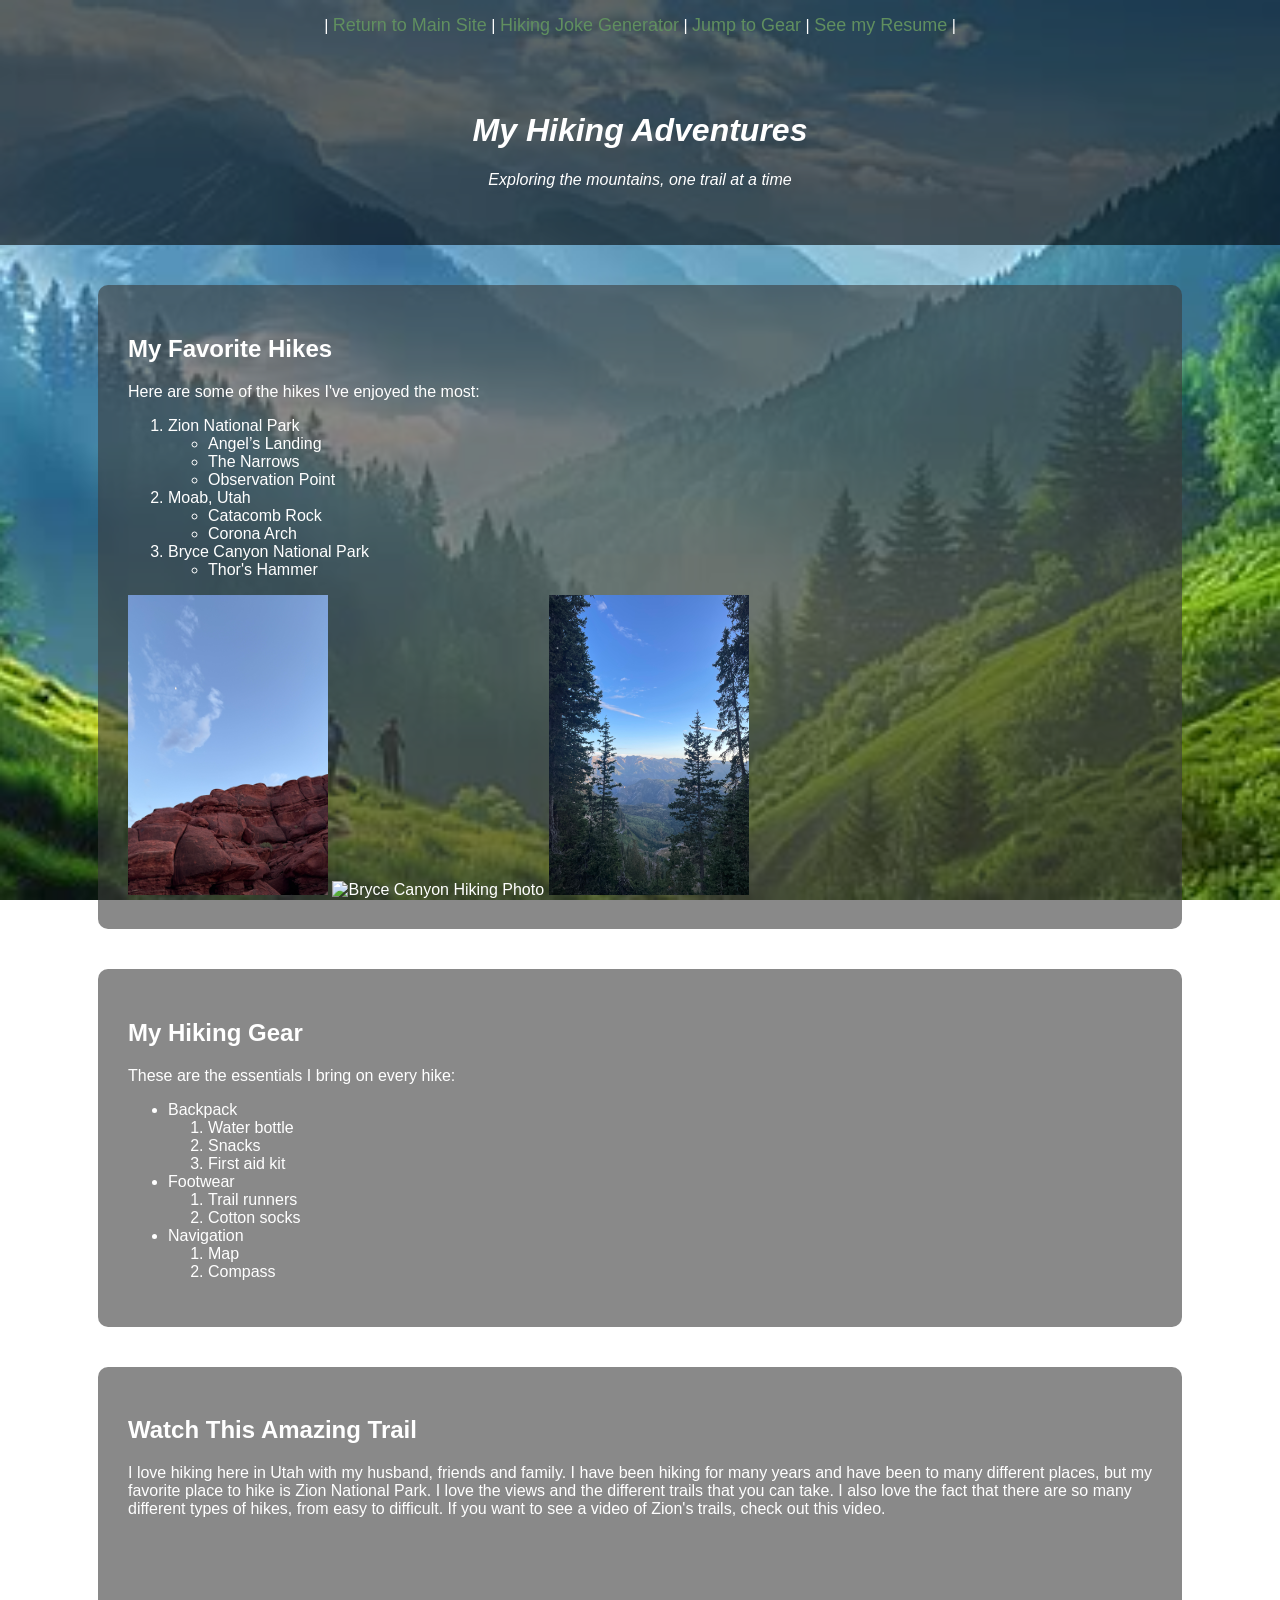
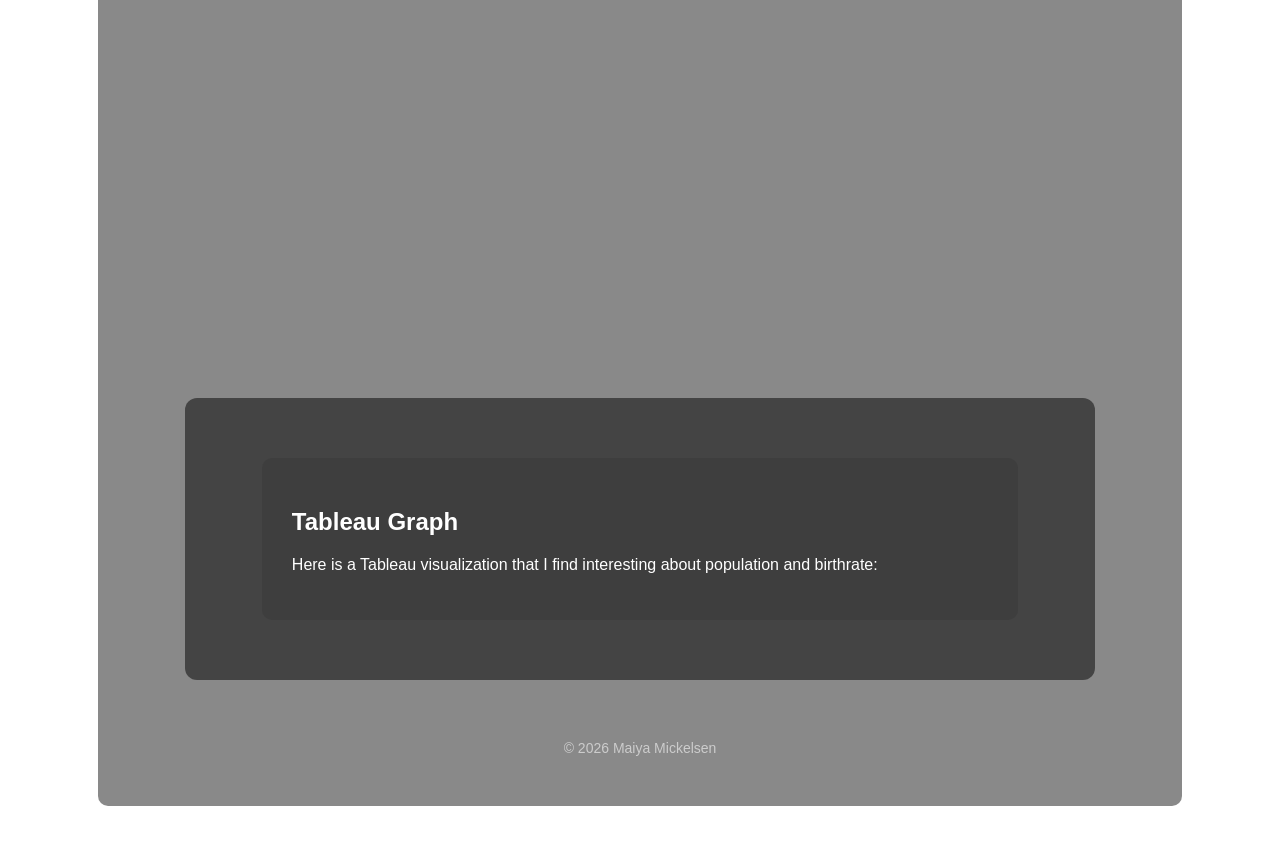
==== index.html @ 5a211d7c "Add files via upload" ====
<!DOCTYPE html>
<html lang="en">
<head>
    <meta charset="UTF-8">
    <title>My Hiking Adventures</title>
    <link rel="stylesheet" href="css/style.css">
    <link rel="app.html" href="app.html">
    <link rel="resume" href="resume.html">
</head>

<body>
    <nav>
        | <a style="text-decoration: none;" href="index.html">Return to Main Site</a> | 
        <a href="app.html">Hiking Joke Generator</a> |
        <a href="#gear">Jump to Gear</a> |
        <a href="resume.html">See my Resume</a> |
    </nav>
    <header class="header">
        <h1>My Hiking Adventures</h1>
        <p>Exploring the mountains, one trail at a time</p>
    </header>

    <section id="favorite-hikes">
        <h2>My Favorite Hikes</h2>
        <p>Here are some of the hikes I've enjoyed the most:</p>

        <!-- Ordered list with an unordered list inside -->
        <ol>
            <li>Zion National Park
                <ul>
                    <li>Angel’s Landing</li>
                    <li>The Narrows</li>
                    <li>Observation Point</li>
                </ul>
            </li>

            <li>Moab, Utah
                <ul>
                    <li>Catacomb Rock</li>
                    <li>Corona Arch</li>
                </ul>
            </li>

            <li>Bryce Canyon National Park
                <ul>
                    <li>Thor's Hammer</li>
                </ul>
            </li>
        </ol>

        <!-- Required non-Bootstrap image -->
        <img src="img/aboutme.JPG" alt="Moab Hiking Photo" style="width: 200px; height: 300px;">
        <img src="img/brycecanyon.JPG" alt="Bryce Canyon Hiking Photo" style="width: 200px; height: 300px;">
        <img src="img/timp.JPG" alt="Mount Timpanogos Hiking Photo" style="width: 200px; height: 300px;">
    </section>

    <section id="gear">
        <h2>My Hiking Gear</h2>
        <p>These are the essentials I bring on every hike:</p>

        <!-- Unordered list with an ordered list inside -->
        <ul>
            <li>Backpack
                <ol>
                    <li>Water bottle</li>
                    <li>Snacks</li>
                    <li>First aid kit</li>
                </ol>
            </li>

            <li>Footwear
                <ol>
                    <li>Trail runners</li>
                    <li>Cotton socks</li>
                </ol>
            </li>

            <li>Navigation
                <ol>
                    <li>Map</li>
                    <li>Compass</li>
                </ol>
            </li>
        </ul>
    </section>

    <section id="video">
        <h2>Watch This Amazing Trail</h2>
        <p>I love hiking here in Utah with my husband, friends and family. I have been hiking for many years and have been to many different places, but my favorite place to hike is Zion National Park. I love the views and the different trails that you can take. I also love the fact that there are so many different types of hikes, from easy to difficult. If you want to see a video of Zion's trails, check out this video.</p>

        <!-- Embedded YouTube video -->
    <iframe width="560" height="315" 
        src="https://www.youtube.com/embed/HnA2Be3JFOw?si=P1_2zIL0RoWpIZS8" 
        title="YouTube video player" 
        frameborder="0" 
        allow="accelerometer; autoplay; clipboard-write; encrypted-media; gyroscope; picture-in-picture; web-share" 
        referrerpolicy="strict-origin-when-cross-origin" 
        allowfullscreen>
    </iframe>

    <!-- Tableau insert-->
    <div class="content-block">
    <section id="tableau">
        <h2>Tableau Graph</h2>
        <p>Here is a Tableau visualization that I find interesting about population and birthrate:</p>

        <div class='tableauPlaceholder' id='viz1781632263172' style='position: relative'>
            <noscript>
                <a href='#'>
                    <img alt='Population and Birth Rate (2012)' 
                         src='https://public.tableau.com/static/images/Wo/WorldIndicatorsproject_17816319553240/Population/1_rss.png' 
                         style='border: none' />
                </a>
            </noscript>

            <object class='tableauViz' style='display:none;'>
                <param name='host_url' value='https%3A%2F%2Fpublic.tableau.com%2F' />
                <param name='embed_code_version' value='3' />
                <param name='site_root' value='' />
                <param name='name' value='WorldIndicatorsproject_17816319553240/Population' />
                <param name='tabs' value='no' />
                <param name='toolbar' value='yes' />
                <param name='static_image' value='https://public.tableau.com/static/images/Wo/WorldIndicatorsproject_17816319553240/Population/1.png' />
                <param name='animate_transition' value='yes' />
                <param name='display_static_image' value='yes' />
                <param name='display_spinner' value='yes' />
                <param name='display_overlay' value='yes' />
                <param name='display_count' value='yes' />
                <param name='language' value='en-US' />
                <param name='filter' value='publish=yes' />
                <param name='filter' value='showOnboarding=true' />
            </object>
        </div>
    </section>
    </div>

    <script type='text/javascript'>
        var divElement = document.getElementById('viz1781632263172');
        var vizElement = divElement.getElementsByTagName('object')[0];
        vizElement.style.width = '100%';
        vizElement.style.height = (divElement.offsetWidth * 0.75) + 'px';
        var scriptElement = document.createElement('script');
        scriptElement.src = 'https://public.tableau.com/javascripts/api/viz_v1.js';
        vizElement.parentNode.insertBefore(scriptElement, vizElement);
    </script>

<footer style="text-align: center; padding: 20px; color: #cccccc; font-size: 14px;">
    &copy; 2026 Maiya Mickelsen
</footer>

</body>
</html>
---- css/style.css ----
body {
    margin: 0;
    font-family: Verdana, Geneva, Tahoma, sans-serif;
    color: #ffffff;
    background-image: url('../img/naturebkgr.jpg');
    background-size: cover;
    background-position: center;
    background-attachment: fixed;
}

header {
    background: rgba(0, 0, 0, 0.6);
    padding: 40px;
    text-align: center;
    font-family: Arial, Helvetica, sans-serif;
    font-style: italic;
}

/* NAVIGATION STYLING*/

nav {
    background: rgba(0, 0, 0, 0.6);
    padding: 15px;
    text-align: center;
}

nav a {
    color: #608f5f; /* font color requirement */
    font-weight:lighter;
    font-family:Impact, Haettenschweiler, 'Arial Narrow Bold', sans-serif;
    text-decoration: none;
    font-size: 18px;
}

/* SECTION STYLING */

section {
    background: rgba(59, 59, 59, 0.6);
    margin: 40px auto;
    padding: 30px;
    width: 80%;
    border-radius: 10px;
}

/* YOUTUBE STYLING */

iframe {
    width: 100%;
    height: 400px;
    border-radius: 10px;
    margin-top: 20px;
}

/* DIV CONTAINERS FOR LAYOUT */

.content-block {
    background: rgba(0,0,0,0.5);
    margin: 40px auto;
    padding: 20px;
    width: 85%;
    border-radius: 12px;
}
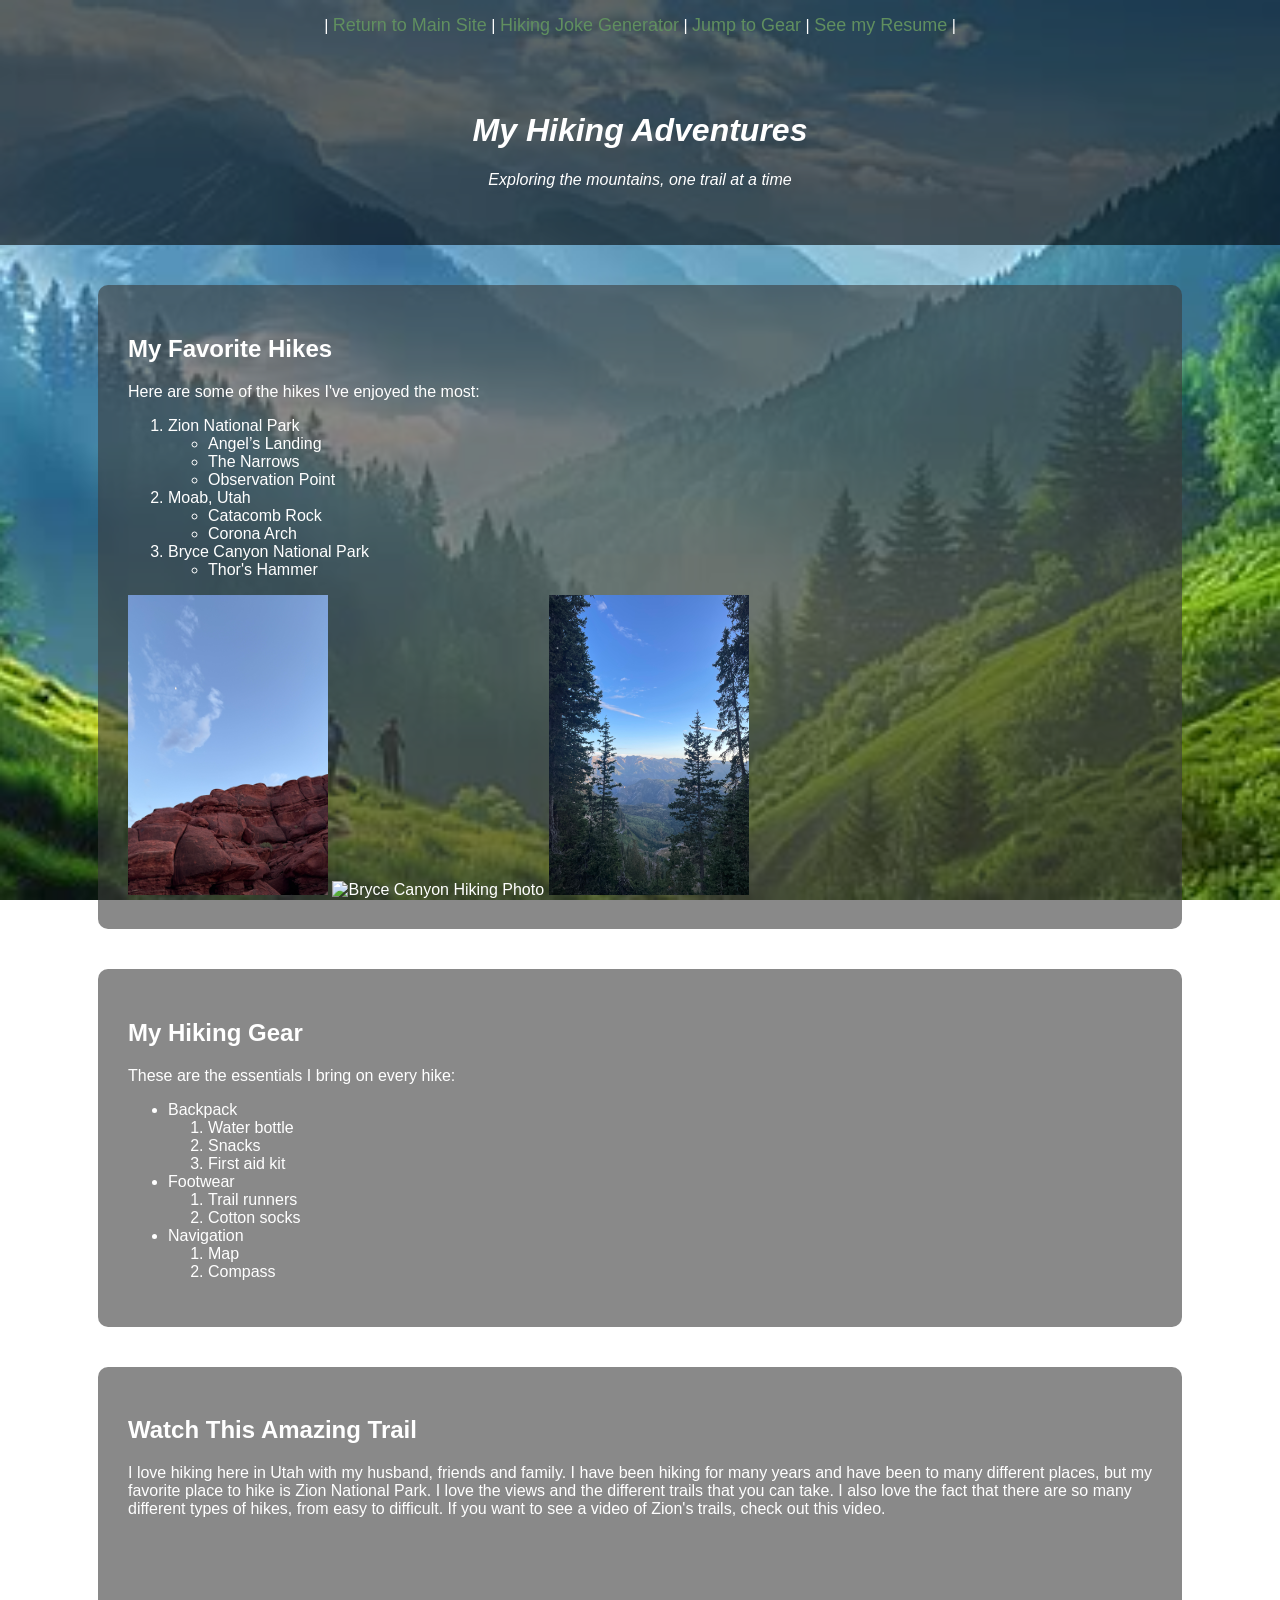
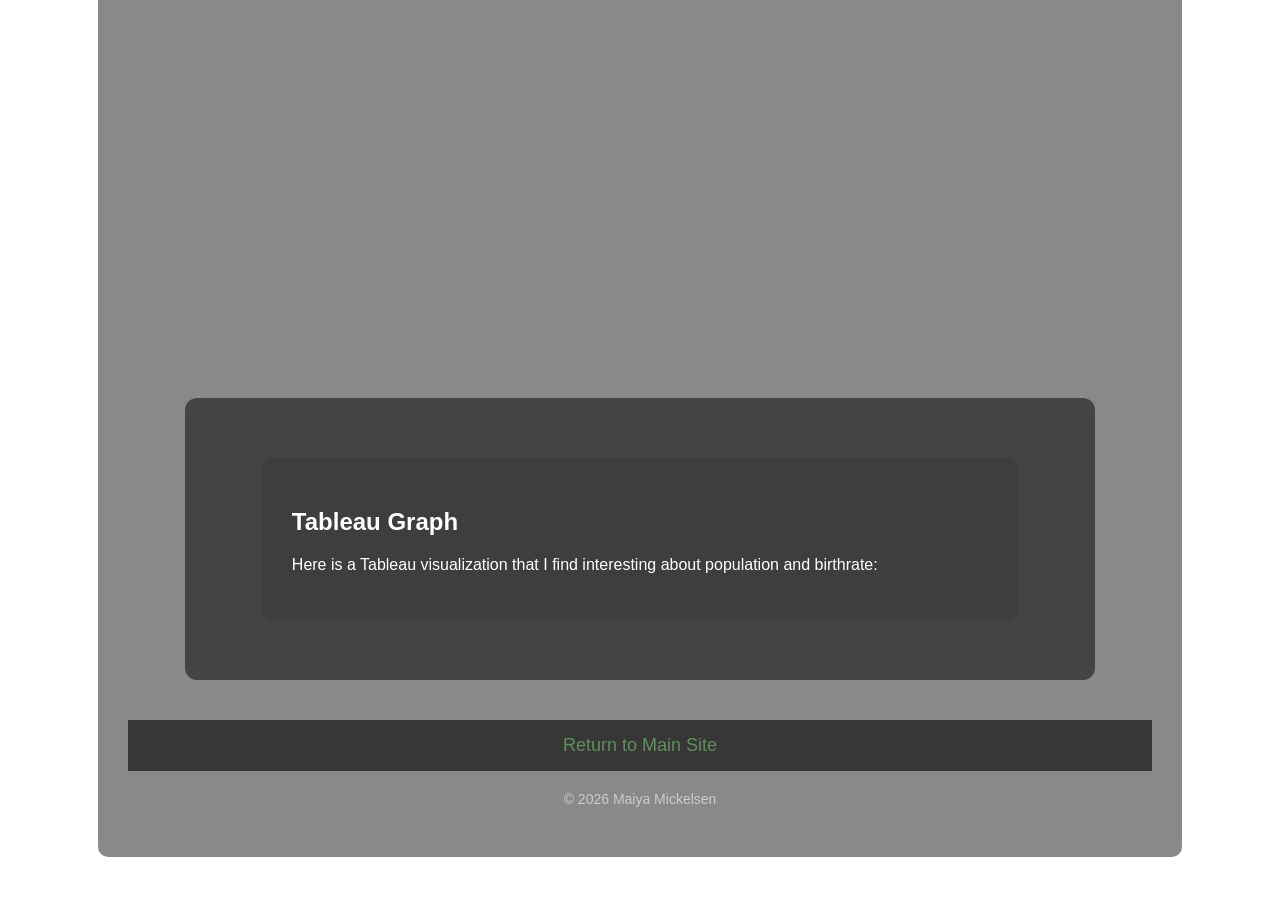
==== commit 9620fda0: "Add files via upload" ====
--- a/index.html
+++ b/index.html
@@ -143,6 +143,10 @@
         scriptElement.src = 'https://public.tableau.com/javascripts/api/viz_v1.js';
         vizElement.parentNode.insertBefore(scriptElement, vizElement);
     </script>
+    
+    <nav>
+        <a style="text-decoration: none;" href="index.html">Return to Main Site</a>
+    </nav>
 
 <footer style="text-align: center; padding: 20px; color: #cccccc; font-size: 14px;">
     &copy; 2026 Maiya Mickelsen
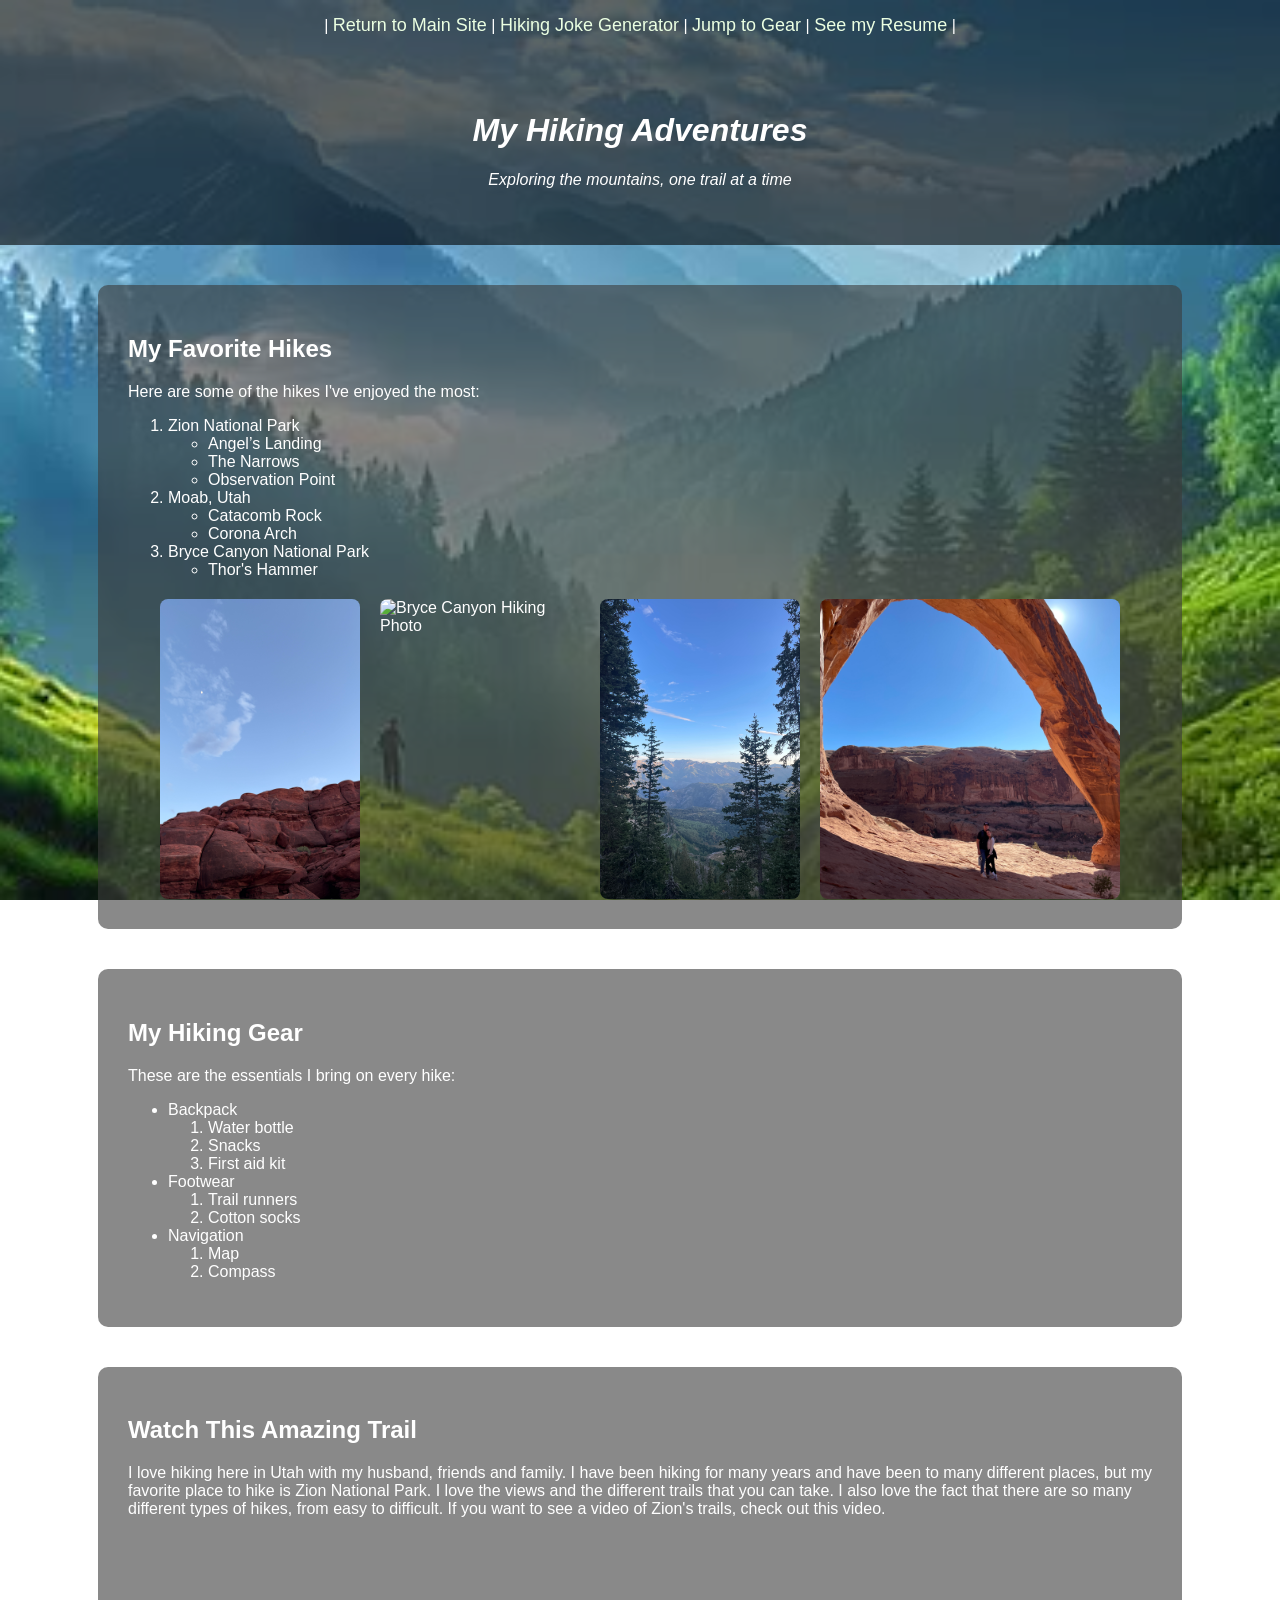
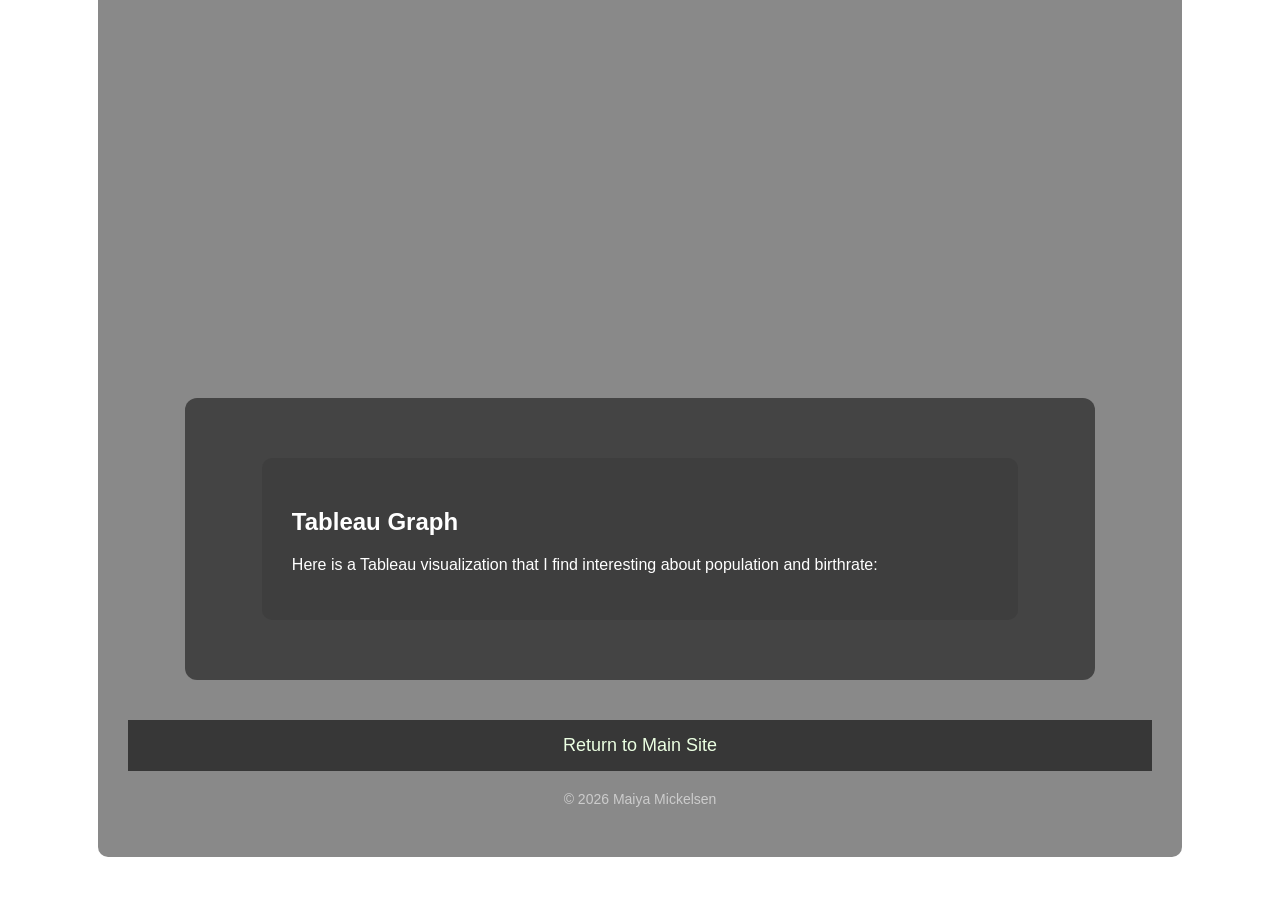
==== commit d30c99a1: "Add files via upload" ====
--- a/index.html
+++ b/index.html
@@ -49,9 +49,12 @@
         </ol>
 
         <!-- Required non-Bootstrap image -->
-        <img src="img/aboutme.JPG" alt="Moab Hiking Photo" style="width: 200px; height: 300px;">
-        <img src="img/brycecanyon.JPG" alt="Bryce Canyon Hiking Photo" style="width: 200px; height: 300px;">
-        <img src="img/timp.JPG" alt="Mount Timpanogos Hiking Photo" style="width: 200px; height: 300px;">
+         <div class="photo-row">
+            <img src="img/aboutme.JPG" alt="Moab Hiking Photo" style="width: 200px; height: 300px;">
+            <img src="img/brycecanyon.JPG" alt="Bryce Canyon Hiking Photo" style="width: 200px; height: 300px;">
+            <img src="img/timp.JPG" alt="Mount Timpanogos Hiking Photo" style="width: 200px; height: 300px;">
+            <img src="img/moab.JPG" alt="Moab Hiking Photo" style="width: 300px; height: 300px;">
+        </div>
     </section>
 
     <section id="gear">
@@ -143,7 +146,7 @@
         scriptElement.src = 'https://public.tableau.com/javascripts/api/viz_v1.js';
         vizElement.parentNode.insertBefore(scriptElement, vizElement);
     </script>
-    
+
     <nav>
         <a style="text-decoration: none;" href="index.html">Return to Main Site</a>
     </nav>
--- a/css/style.css
+++ b/css/style.css
@@ -25,9 +25,9 @@
 }
 
 nav a {
-    color: #608f5f; /* font color requirement */
+    color: #ebffe2; /* font color requirement */
     font-weight:lighter;
-    font-family:Impact, Haettenschweiler, 'Arial Narrow Bold', sans-serif;
+    font-family:'Lucida Sans', 'Lucida Sans Regular', 'Lucida Grande', 'Lucida Sans Unicode', Geneva, Verdana, sans-serif;
     text-decoration: none;
     font-size: 18px;
 }
@@ -60,3 +60,19 @@
     width: 85%;
     border-radius: 12px;
 }
+
+.photo-row {
+    display: flex;
+    justify-content: center;
+    flex-wrap: wrap;
+    gap: 20px;
+    margin-top: 20px;
+}
+
+.photo-row img {
+    width: 200px;
+    height: 300px;
+    object-fit: cover;
+    border-radius: 8px;
+}
+
